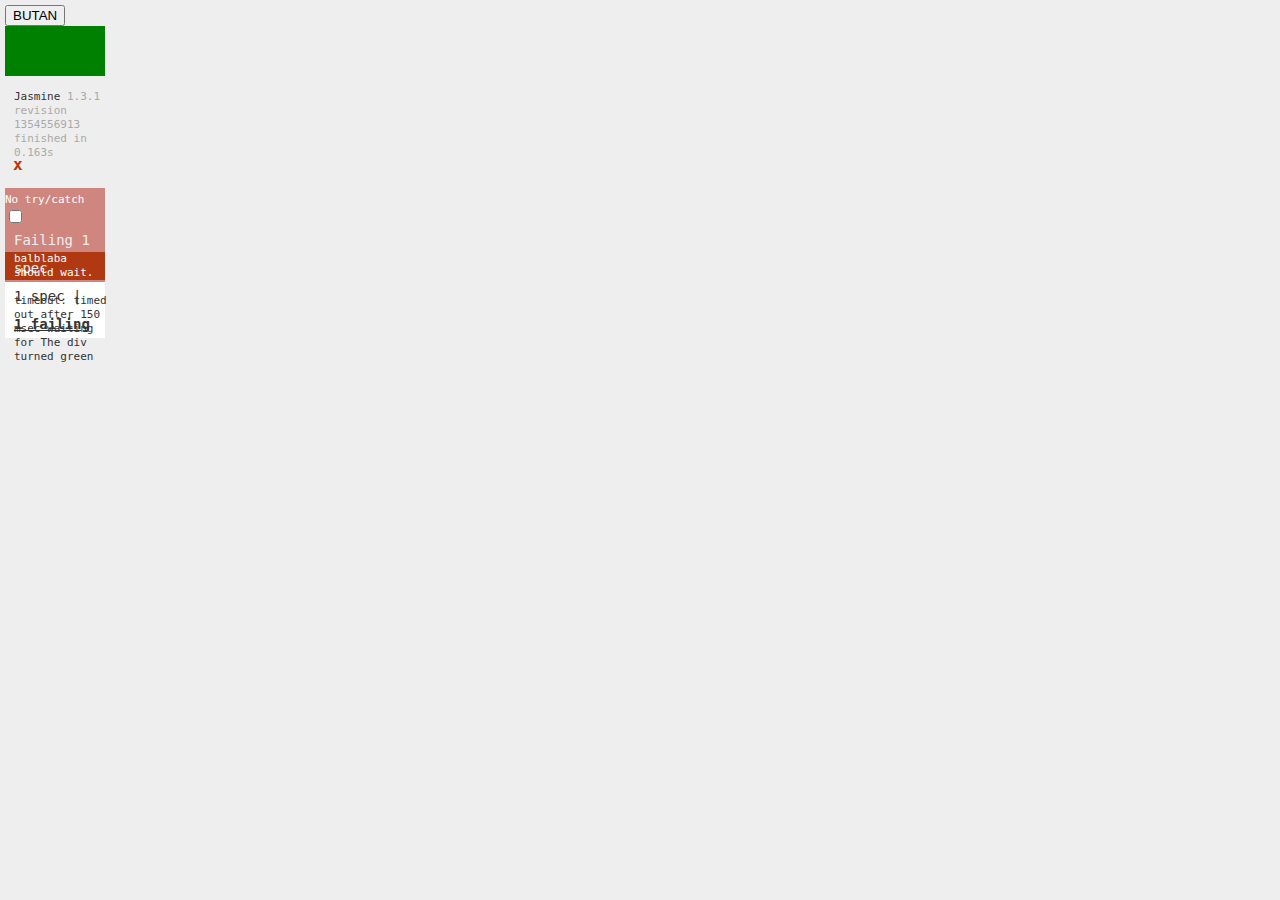
==== async-javascript/SpecRunner.html @ de0feaee "added javascript asynchronous button w/ jasmine" ====
<!DOCTYPE HTML PUBLIC "-//W3C//DTD HTML 4.01 Transitional//EN"
  "http://www.w3.org/TR/html4/loose.dtd">
<html>
<head>
  <style>
    .bg-green {
      background-color: green;
    }
    div {
      width: 100px;
      height: 50px;
    }
  </style>
  <title>Jasmine Spec Runner</title>

  <link rel="shortcut icon" type="image/png" href="lib/jasmine-1.3.1/jasmine_favicon.png">
  <link rel="stylesheet" type="text/css" href="lib/jasmine-1.3.1/jasmine.css">
  <script type="text/javascript" src="lib/jasmine-1.3.1/jasmine.js"></script>
  <script type="text/javascript" src="lib/jasmine-1.3.1/jasmine-html.js"></script>
  <script type="text/javascript" src="src/jquery-1.10.1.js"></script>


  <!-- include source files here... -->
  <script type="text/javascript" src="src/async.js"></script>

  <!-- include spec files here... -->
  <script type="text/javascript" src="spec/asyncSpec.js"></script>

  <script type="text/javascript">
    (function() {
      var jasmineEnv = jasmine.getEnv();
      jasmineEnv.updateInterval = 1000;

      var htmlReporter = new jasmine.HtmlReporter();

      jasmineEnv.addReporter(htmlReporter);

      jasmineEnv.specFilter = function(spec) {
        return htmlReporter.specFilter(spec);
      };

      var currentWindowOnload = window.onload;

      window.onload = function() {
        if (currentWindowOnload) {
          currentWindowOnload();
        }
        execJasmine();
      };

      function execJasmine() {
        jasmineEnv.execute();
      }

    })();
  </script>

</head>

  <body>
    <button>BUTAN</button>
    <div class="changer">

    </div>
  </body>

</html>
---- async-javascript/lib/jasmine-1.3.1/jasmine.css ----
body { background-color: #eeeeee; padding: 0; margin: 5px; overflow-y: scroll; }

#HTMLReporter { font-size: 11px; font-family: Monaco, "Lucida Console", monospace; line-height: 14px; color: #333333; }
#HTMLReporter a { text-decoration: none; }
#HTMLReporter a:hover { text-decoration: underline; }
#HTMLReporter p, #HTMLReporter h1, #HTMLReporter h2, #HTMLReporter h3, #HTMLReporter h4, #HTMLReporter h5, #HTMLReporter h6 { margin: 0; line-height: 14px; }
#HTMLReporter .banner, #HTMLReporter .symbolSummary, #HTMLReporter .summary, #HTMLReporter .resultMessage, #HTMLReporter .specDetail .description, #HTMLReporter .alert .bar, #HTMLReporter .stackTrace { padding-left: 9px; padding-right: 9px; }
#HTMLReporter #jasmine_content { position: fixed; right: 100%; }
#HTMLReporter .version { color: #aaaaaa; }
#HTMLReporter .banner { margin-top: 14px; }
#HTMLReporter .duration { color: #aaaaaa; float: right; }
#HTMLReporter .symbolSummary { overflow: hidden; *zoom: 1; margin: 14px 0; }
#HTMLReporter .symbolSummary li { display: block; float: left; height: 7px; width: 14px; margin-bottom: 7px; font-size: 16px; }
#HTMLReporter .symbolSummary li.passed { font-size: 14px; }
#HTMLReporter .symbolSummary li.passed:before { color: #5e7d00; content: "\02022"; }
#HTMLReporter .symbolSummary li.failed { line-height: 9px; }
#HTMLReporter .symbolSummary li.failed:before { color: #b03911; content: "x"; font-weight: bold; margin-left: -1px; }
#HTMLReporter .symbolSummary li.skipped { font-size: 14px; }
#HTMLReporter .symbolSummary li.skipped:before { color: #bababa; content: "\02022"; }
#HTMLReporter .symbolSummary li.pending { line-height: 11px; }
#HTMLReporter .symbolSummary li.pending:before { color: #aaaaaa; content: "-"; }
#HTMLReporter .exceptions { color: #fff; float: right; margin-top: 5px; margin-right: 5px; }
#HTMLReporter .bar { line-height: 28px; font-size: 14px; display: block; color: #eee; }
#HTMLReporter .runningAlert { background-color: #666666; }
#HTMLReporter .skippedAlert { background-color: #aaaaaa; }
#HTMLReporter .skippedAlert:first-child { background-color: #333333; }
#HTMLReporter .skippedAlert:hover { text-decoration: none; color: white; text-decoration: underline; }
#HTMLReporter .passingAlert { background-color: #a6b779; }
#HTMLReporter .passingAlert:first-child { background-color: #5e7d00; }
#HTMLReporter .failingAlert { background-color: #cf867e; }
#HTMLReporter .failingAlert:first-child { background-color: #b03911; }
#HTMLReporter .results { margin-top: 14px; }
#HTMLReporter #details { display: none; }
#HTMLReporter .resultsMenu, #HTMLReporter .resultsMenu a { background-color: #fff; color: #333333; }
#HTMLReporter.showDetails .summaryMenuItem { font-weight: normal; text-decoration: inherit; }
#HTMLReporter.showDetails .summaryMenuItem:hover { text-decoration: underline; }
#HTMLReporter.showDetails .detailsMenuItem { font-weight: bold; text-decoration: underline; }
#HTMLReporter.showDetails .summary { display: none; }
#HTMLReporter.showDetails #details { display: block; }
#HTMLReporter .summaryMenuItem { font-weight: bold; text-decoration: underline; }
#HTMLReporter .summary { margin-top: 14px; }
#HTMLReporter .summary .suite .suite, #HTMLReporter .summary .specSummary { margin-left: 14px; }
#HTMLReporter .summary .specSummary.passed a { color: #5e7d00; }
#HTMLReporter .summary .specSummary.failed a { color: #b03911; }
#HTMLReporter .description + .suite { margin-top: 0; }
#HTMLReporter .suite { margin-top: 14px; }
#HTMLReporter .suite a { color: #333333; }
#HTMLReporter #details .specDetail { margin-bottom: 28px; }
#HTMLReporter #details .specDetail .description { display: block; color: white; background-color: #b03911; }
#HTMLReporter .resultMessage { padding-top: 14px; color: #333333; }
#HTMLReporter .resultMessage span.result { display: block; }
#HTMLReporter .stackTrace { margin: 5px 0 0 0; max-height: 224px; overflow: auto; line-height: 18px; color: #666666; border: 1px solid #ddd; background: white; white-space: pre; }

#TrivialReporter { padding: 8px 13px; position: absolute; top: 0; bottom: 0; left: 0; right: 0; overflow-y: scroll; background-color: white; font-family: "Helvetica Neue Light", "Lucida Grande", "Calibri", "Arial", sans-serif; /*.resultMessage {*/ /*white-space: pre;*/ /*}*/ }
#TrivialReporter a:visited, #TrivialReporter a { color: #303; }
#TrivialReporter a:hover, #TrivialReporter a:active { color: blue; }
#TrivialReporter .run_spec { float: right; padding-right: 5px; font-size: .8em; text-decoration: none; }
#TrivialReporter .banner { color: #303; background-color: #fef; padding: 5px; }
#TrivialReporter .logo { float: left; font-size: 1.1em; padding-left: 5px; }
#TrivialReporter .logo .version { font-size: .6em; padding-left: 1em; }
#TrivialReporter .runner.running { background-color: yellow; }
#TrivialReporter .options { text-align: right; font-size: .8em; }
#TrivialReporter .suite { border: 1px outset gray; margin: 5px 0; padding-left: 1em; }
#TrivialReporter .suite .suite { margin: 5px; }
#TrivialReporter .suite.passed { background-color: #dfd; }
#TrivialReporter .suite.failed { background-color: #fdd; }
#TrivialReporter .spec { margin: 5px; padding-left: 1em; clear: both; }
#TrivialReporter .spec.failed, #TrivialReporter .spec.passed, #TrivialReporter .spec.skipped { padding-bottom: 5px; border: 1px solid gray; }
#TrivialReporter .spec.failed { background-color: #fbb; border-color: red; }
#TrivialReporter .spec.passed { background-color: #bfb; border-color: green; }
#TrivialReporter .spec.skipped { background-color: #bbb; }
#TrivialReporter .messages { border-left: 1px dashed gray; padding-left: 1em; padding-right: 1em; }
#TrivialReporter .passed { background-color: #cfc; display: none; }
#TrivialReporter .failed { background-color: #fbb; }
#TrivialReporter .skipped { color: #777; background-color: #eee; display: none; }
#TrivialReporter .resultMessage span.result { display: block; line-height: 2em; color: black; }
#TrivialReporter .resultMessage .mismatch { color: black; }
#TrivialReporter .stackTrace { white-space: pre; font-size: .8em; margin-left: 10px; max-height: 5em; overflow: auto; border: 1px inset red; padding: 1em; background: #eef; }
#TrivialReporter .finished-at { padding-left: 1em; font-size: .6em; }
#TrivialReporter.show-passed .passed, #TrivialReporter.show-skipped .skipped { display: block; }
#TrivialReporter #jasmine_content { position: fixed; right: 100%; }
#TrivialReporter .runner { border: 1px solid gray; display: block; margin: 5px 0; padding: 2px 0 2px 10px; }
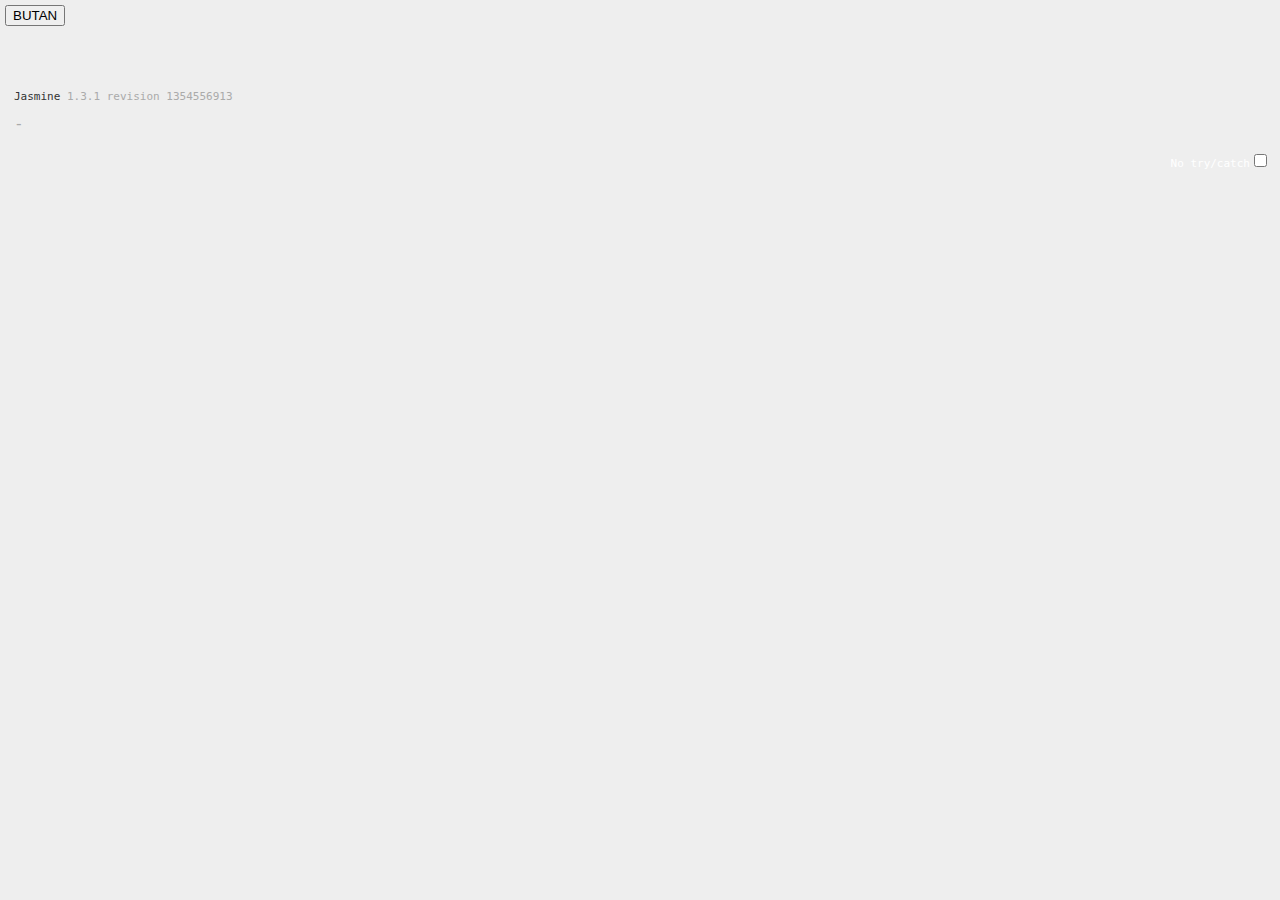
==== commit 871fcd98: "async has first passing jasmine test" ====
--- a/async-javascript/SpecRunner.html
+++ b/async-javascript/SpecRunner.html
@@ -6,7 +6,7 @@
     .bg-green {
       background-color: green;
     }
-    div {
+    .box {
       width: 100px;
       height: 50px;
     }
@@ -15,9 +15,10 @@
 
   <link rel="shortcut icon" type="image/png" href="lib/jasmine-1.3.1/jasmine_favicon.png">
   <link rel="stylesheet" type="text/css" href="lib/jasmine-1.3.1/jasmine.css">
+  <script type="text/javascript" src="src/jquery-1.10.1.js"></script>
+  <script type="text/javascript" scr="src/jasmine-jquery.js"></script>
   <script type="text/javascript" src="lib/jasmine-1.3.1/jasmine.js"></script>
   <script type="text/javascript" src="lib/jasmine-1.3.1/jasmine-html.js"></script>
-  <script type="text/javascript" src="src/jquery-1.10.1.js"></script>
 
 
   <!-- include source files here... -->
@@ -59,9 +60,8 @@
 
   <body>
     <button>BUTAN</button>
-    <div class="changer">
 
-    </div>
+    <div class="changer box"></div>
   </body>
 
 </html>
